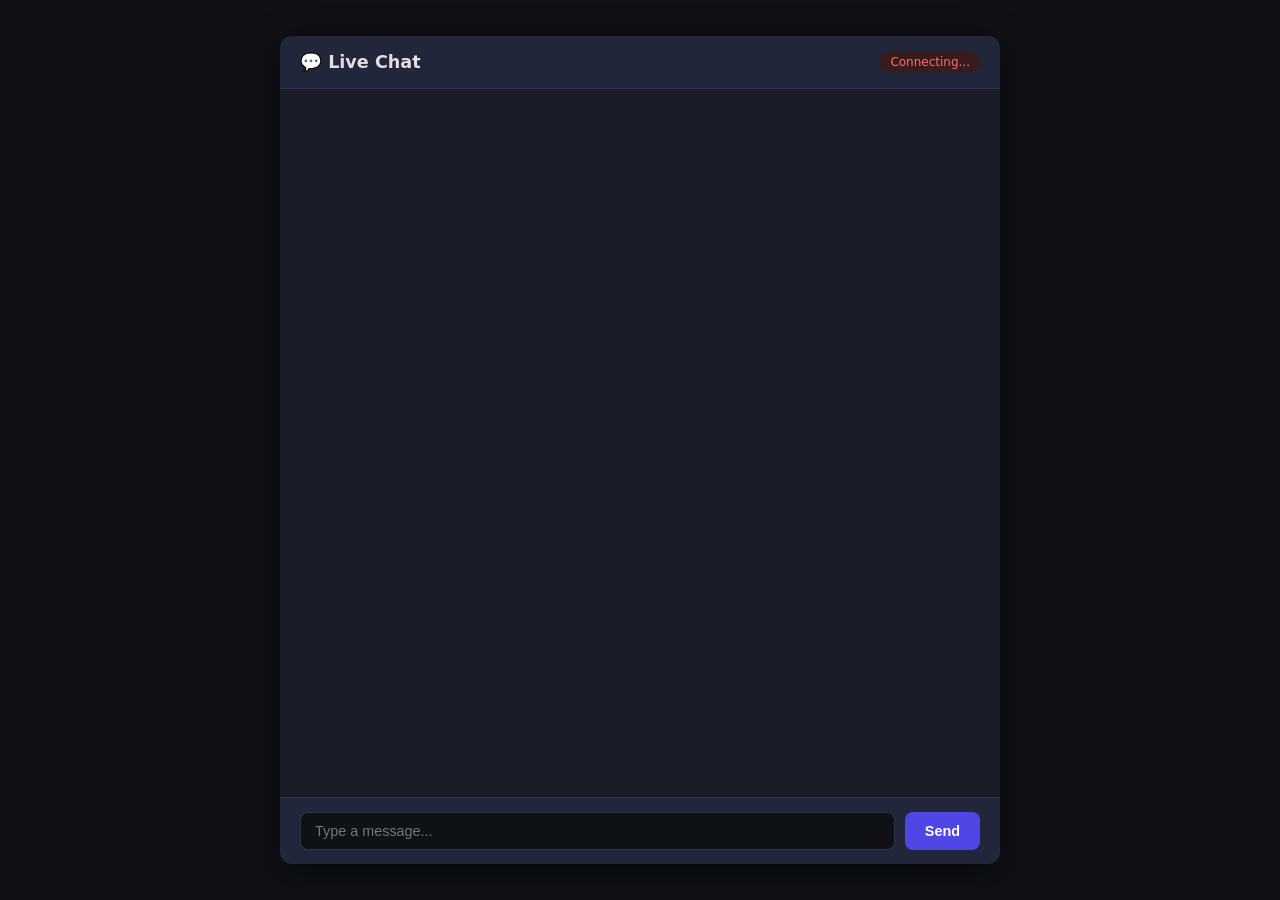
==== templates/chat.html @ 562da327 "chat app" ====
<!DOCTYPE html>
<html lang="en">
<head>
  <meta charset="UTF-8" />
  <meta name="viewport" content="width=device-width, initial-scale=1.0"/>
  <title>Chat Room</title>
  <link rel="stylesheet" href="/static/chat.css" />
</head>
<body>

  <div class="chat-wrapper">
    <header class="chat-header">
      <h2>💬 Live Chat</h2>
      <span id="status" class="status offline">Connecting...</span>
    </header>

    <div class="chat-messages" id="messages"></div>

    <div class="chat-input-bar">
      <input
        type="text"
        id="messageInput"
        placeholder="Type a message..."
        autocomplete="off"
        maxlength="500"
      />
      <button id="sendBtn">Send</button>
    </div>
  </div>

  <!-- Socket.IO client served by Flask-SocketIO -->
  <script src="https://cdn.socket.io/4.7.5/socket.io.min.js"></script>
  <script src="/static/chat.js"></script>
</body>
</html>
---- static/chat.css ----
*, *::before, *::after { box-sizing: border-box; margin: 0; padding: 0; }

body {
  font-family: system-ui, sans-serif;
  background: #0f1117;
  color: #e0e0e0;
  height: 100vh;
  display: flex;
  align-items: center;
  justify-content: center;
}

.chat-wrapper {
  width: 100%;
  max-width: 720px;
  height: 92vh;
  display: flex;
  flex-direction: column;
  background: #1a1d27;
  border-radius: 12px;
  overflow: hidden;
  box-shadow: 0 8px 32px rgba(0,0,0,0.5);
}

/* Header */
.chat-header {
  display: flex;
  align-items: center;
  justify-content: space-between;
  padding: 16px 20px;
  background: #22263a;
  border-bottom: 1px solid #2e3250;
}

.chat-header h2 { font-size: 1.1rem; font-weight: 600; }

.status {
  font-size: 0.75rem;
  padding: 3px 10px;
  border-radius: 99px;
  font-weight: 500;
}
.status.online  { background: #1a3a2a; color: #4ade80; }
.status.offline { background: #3a1a1a; color: #f87171; }

/* Messages area */
.chat-messages {
  flex: 1;
  overflow-y: auto;
  padding: 16px 20px;
  display: flex;
  flex-direction: column;
  gap: 12px;
  scroll-behavior: smooth;
}

.chat-messages::-webkit-scrollbar { width: 5px; }
.chat-messages::-webkit-scrollbar-thumb { background: #2e3250; border-radius: 99px; }

/* Individual message */
.message {
  background: #22263a;
  border-radius: 8px;
  padding: 10px 14px;
  max-width: 75%;
  align-self: flex-start;
  word-break: break-word;
}

.msg-email {
  font-size: 0.72rem;
  font-weight: 600;
  color: #818cf8;
  margin-right: 8px;
}

.msg-time {
  font-size: 0.68rem;
  color: #555e8a;
}

.msg-text {
  margin-top: 4px;
  font-size: 0.9rem;
  line-height: 1.45;
}

/* Input bar */
.chat-input-bar {
  display: flex;
  gap: 10px;
  padding: 14px 20px;
  background: #22263a;
  border-top: 1px solid #2e3250;
}

.chat-input-bar input {
  flex: 1;
  padding: 10px 14px;
  background: #0f1117;
  border: 1px solid #2e3250;
  border-radius: 8px;
  color: #e0e0e0;
  font-size: 0.9rem;
  outline: none;
  transition: border-color 0.2s;
}

.chat-input-bar input:focus { border-color: #818cf8; }

.chat-input-bar button {
  padding: 10px 20px;
  background: #4f46e5;
  color: #fff;
  border: none;
  border-radius: 8px;
  font-size: 0.9rem;
  font-weight: 600;
  cursor: pointer;
  transition: background 0.2s;
}

.chat-input-bar button:hover { background: #4338ca; }
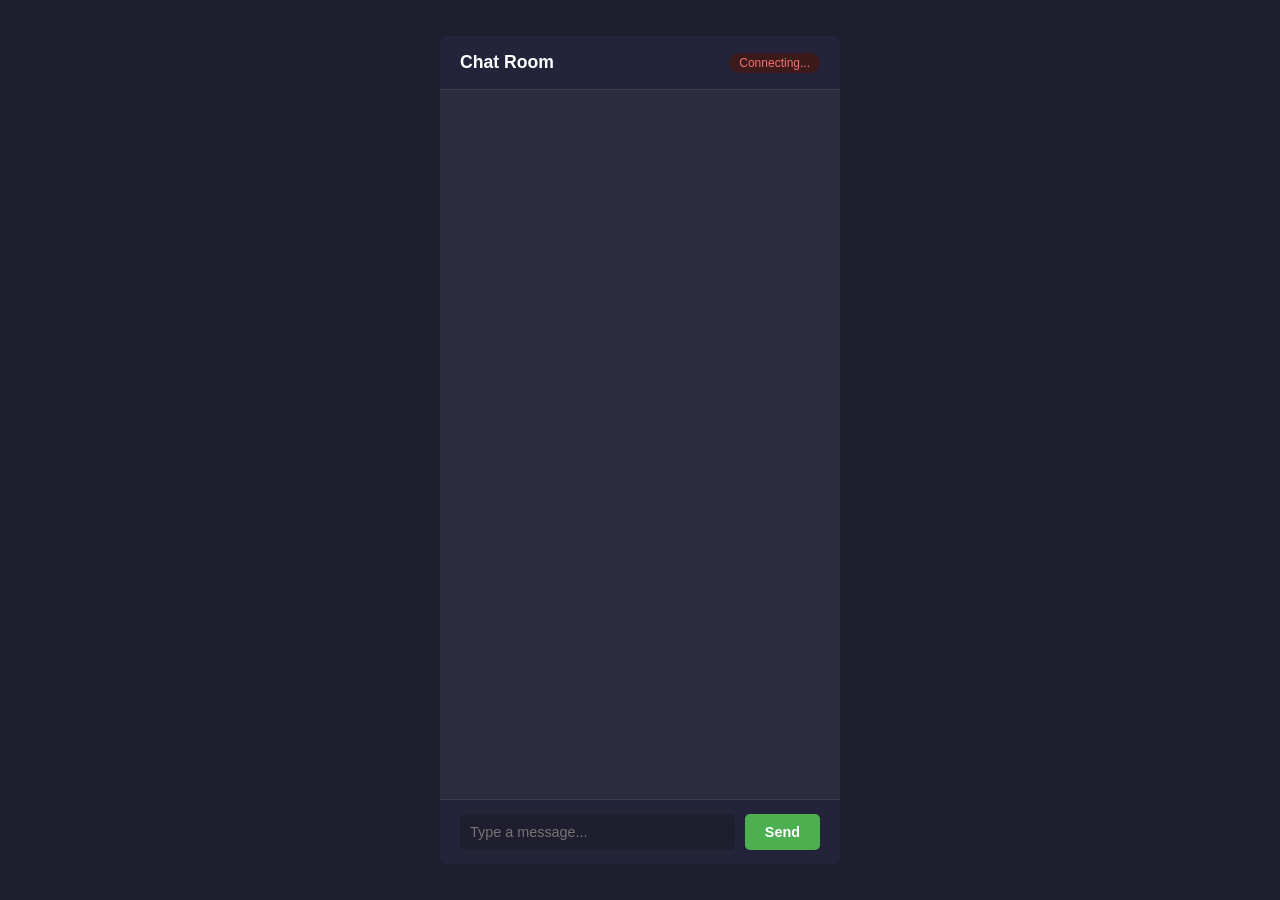
==== commit c76f75c3: "updated chat frontend" ====
--- a/templates/chat.html
+++ b/templates/chat.html
@@ -9,10 +9,10 @@
 <body>
 
   <div class="chat-wrapper">
-    <header class="chat-header">
-      <h2>💬 Live Chat</h2>
+    <div class="chat-header">
+      <h2>Chat Room</h2>
       <span id="status" class="status offline">Connecting...</span>
-    </header>
+    </div>
 
     <div class="chat-messages" id="messages"></div>
 
@@ -28,7 +28,6 @@
     </div>
   </div>
 
-  <!-- Socket.IO client served by Flask-SocketIO -->
   <script src="https://cdn.socket.io/4.7.5/socket.io.min.js"></script>
   <script src="/static/chat.js"></script>
 </body>
--- a/static/chat.css
+++ b/static/chat.css
@@ -1,9 +1,9 @@
 *, *::before, *::after { box-sizing: border-box; margin: 0; padding: 0; }
 
 body {
-  font-family: system-ui, sans-serif;
-  background: #0f1117;
-  color: #e0e0e0;
+  font-family: Arial, sans-serif;
+  background: #1e1e2f;
+  color: white;
   height: 100vh;
   display: flex;
   align-items: center;
@@ -11,25 +11,22 @@
 }
 
 .chat-wrapper {
-  width: 100%;
-  max-width: 720px;
+  width: 400px;
   height: 92vh;
   display: flex;
   flex-direction: column;
-  background: #1a1d27;
-  border-radius: 12px;
+  background: #2c2c3f;
+  border-radius: 8px;
   overflow: hidden;
-  box-shadow: 0 8px 32px rgba(0,0,0,0.5);
 }
 
-/* Header */
 .chat-header {
   display: flex;
   align-items: center;
   justify-content: space-between;
   padding: 16px 20px;
-  background: #22263a;
-  border-bottom: 1px solid #2e3250;
+  background: #23233a;
+  border-bottom: 1px solid #3a3a55;
 }
 
 .chat-header h2 { font-size: 1.1rem; font-weight: 600; }
@@ -43,26 +40,24 @@
 .status.online  { background: #1a3a2a; color: #4ade80; }
 .status.offline { background: #3a1a1a; color: #f87171; }
 
-/* Messages area */
 .chat-messages {
   flex: 1;
   overflow-y: auto;
   padding: 16px 20px;
   display: flex;
   flex-direction: column;
-  gap: 12px;
+  gap: 10px;
   scroll-behavior: smooth;
 }
 
 .chat-messages::-webkit-scrollbar { width: 5px; }
-.chat-messages::-webkit-scrollbar-thumb { background: #2e3250; border-radius: 99px; }
+.chat-messages::-webkit-scrollbar-thumb { background: #3a3a55; border-radius: 99px; }
 
-/* Individual message */
 .message {
-  background: #22263a;
-  border-radius: 8px;
+  background: #23233a;
+  border-radius: 5px;
   padding: 10px 14px;
-  max-width: 75%;
+  max-width: 85%;
   align-self: flex-start;
   word-break: break-word;
 }
@@ -70,13 +65,13 @@
 .msg-email {
   font-size: 0.72rem;
   font-weight: 600;
-  color: #818cf8;
+  color: #4caf50;
   margin-right: 8px;
 }
 
 .msg-time {
   font-size: 0.68rem;
-  color: #555e8a;
+  color: #888;
 }
 
 .msg-text {
@@ -85,39 +80,36 @@
   line-height: 1.45;
 }
 
-/* Input bar */
 .chat-input-bar {
   display: flex;
   gap: 10px;
   padding: 14px 20px;
-  background: #22263a;
-  border-top: 1px solid #2e3250;
+  background: #23233a;
+  border-top: 1px solid #3a3a55;
 }
 
 .chat-input-bar input {
   flex: 1;
-  padding: 10px 14px;
-  background: #0f1117;
-  border: 1px solid #2e3250;
-  border-radius: 8px;
-  color: #e0e0e0;
+  padding: 10px;
+  background: #1e1e2f;
+  border: none;
+  border-radius: 5px;
+  color: white;
   font-size: 0.9rem;
   outline: none;
-  transition: border-color 0.2s;
+  font-family: Arial, sans-serif;
 }
-
-.chat-input-bar input:focus { border-color: #818cf8; }
 
 .chat-input-bar button {
   padding: 10px 20px;
-  background: #4f46e5;
-  color: #fff;
+  background: #4caf50;
+  color: white;
   border: none;
-  border-radius: 8px;
+  border-radius: 5px;
   font-size: 0.9rem;
   font-weight: 600;
   cursor: pointer;
-  transition: background 0.2s;
+  font-family: Arial, sans-serif;
 }
 
-.chat-input-bar button:hover { background: #4338ca; }+.chat-input-bar button:hover { background: #45a049; }
